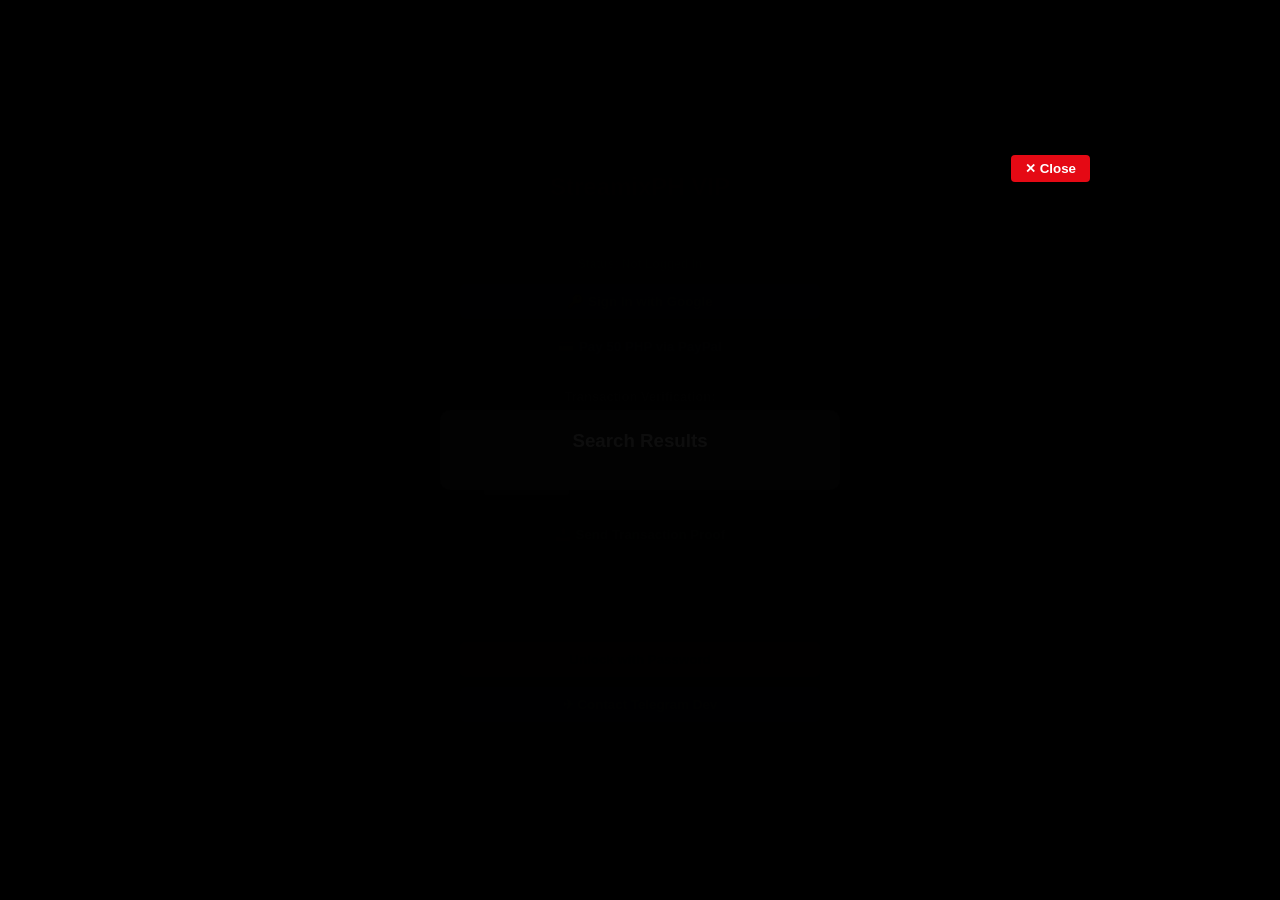
==== index.html @ de4847f2 "Rename ai_studio_code (76) (17).html to index.html" ====
<!DOCTYPE html>
<html lang="en">
<head>
    <meta charset="UTF-8">
    <meta name="viewport" content="width=device-width, initial-scale=1.0">
    <title>StreamixPH - Movies & Series</title>
    
    <!-- Link sa hiwalay na CSS -->
    <link rel="stylesheet" href="style.css">

    <!-- Firebase SDKs -->
    <script src="https://www.gstatic.com/firebasejs/9.23.0/firebase-app-compat.js"></script>
    <script src="https://www.gstatic.com/firebasejs/9.23.0/firebase-auth-compat.js"></script>
    <script src="https://www.gstatic.com/firebasejs/9.23.0/firebase-firestore-compat.js"></script>
</head>
<body>

    <!-- 1. POPUP DIALOG / PAYWALL ON LOAD -->
    <div id="gatekeeperModal" class="modal-overlay">
        <div class="modal-box">
            <!-- LOGO SA LOOB NG DIALOG -->
            <img src="logo.png" alt="Logo" class="dialog-logo" onerror="this.style.display='none'">
            <h2 class="dialog-title">StreamixPH VIP</h2>
            <p class="dialog-desc">Mag-sign in gamit ang Google at magbayad para ma-unlock ang buong access.</p>

            <div id="userInfo" class="user-status">Status: Not Logged In</div>

            <button class="paywall-btn btn-google" onclick="loginWithGoogle()">🔑 Sign In with Google</button>
            <button class="paywall-btn btn-paypal" onclick="openPayPal()">💳 Pay 50 PHP via PayPal</button>

            <!-- SUBMIT TRANSACTION PROOF -->
            <div class="transaction-box">
                <p class="tx-title">Transaction Verification:</p>
                <input type="text" id="refInput" class="paywall-input" placeholder="PayPal Reference / TxID">
                <input type="file" id="proofInput" class="paywall-input" accept="image/*">
                <button class="paywall-btn btn-submit" onclick="submitTransaction()">📤 Send Transaction Proof</button>
            </div>

            <!-- ADMIN SECRET PASS -->
            <div class="secret-pass-box">
                <input type="password" id="secretPassInput" class="paywall-input" placeholder="Admin Secret Password">
                <button class="paywall-btn btn-secret" onclick="checkSecretPass()">Unlock with Password</button>
            </div>

            <button class="paywall-btn btn-dev" onclick="contactDev()">✈ Contact Telegram Dev</button>
        </div>
    </div>

    <!-- 2. HEADER NA MAY LOGO AT SEARCH BAR -->
    <header class="site-header">
        <div class="logo-container">
            <img src="logo.png" alt="StreamixPH" class="site-logo" onerror="this.style.display='none'">
        </div>
        <div class="search-container">
            <input type="text" id="searchInput" class="search-input" placeholder="Search Movie or Series..." onkeydown="if(event.key==='Enter') searchTMDB()">
            <button class="search-btn" onclick="searchTMDB()">Search</button>
        </div>
    </header>

    <!-- 3. SHOWCASE MOVIE/SERIES CARD -->
    <main class="showcase-area">
        <div class="movie-card">
            <span id="cardBadge" class="badge badge-tv">SERIES</span>
            <img id="cardPoster" class="poster" src="https://image.tmdb.org/t/p/w500/dum1NsAYVfyxGM14DYJgNf5i89q.jpg" alt="Poster">
            <h3 id="cardTitle">One Piece</h3>
            <p id="cardRating">&#9733; 8.8 Rating (1999)</p>

            <!-- Dynamic Season at Episode Dropdown -->
            <div id="seriesControls" class="series-controls">
                <select id="seasonSelect" onchange="loadSeasonEpisodes()"></select>
                <select id="episodeSelect"></select>
            </div>

            <button class="btn-watch" onclick="handleWatchClick()">Watch Now</button>
        </div>
    </main>

    <!-- 4. SEARCH RESULTS MODAL -->
    <div id="searchModal" class="modal-overlay">
        <div class="modal-box modal-search">
            <button class="close-btn" onclick="closeSearchModal()">✕</button>
            <h3 style="margin-top:0;">Search Results</h3>
            <div id="searchResultsList"></div>
        </div>
    </div>

    <!-- 5. BUILT-IN PLAYER -->
    <div id="playerModal" class="modal-overlay">
        <div class="player-frame">
            <button class="close-btn" onclick="closePlayer()">✕ Close</button>
            <iframe id="videoPlayer" src="" allowfullscreen allow="autoplay"></iframe>
        </div>
    </div>

    <!-- Link sa hiwalay na JavaScript -->
    <script src="script.js"></script>
</body>
</html>
---- style.css ----
body {
    background-color: #141414;
    color: white;
    font-family: Arial, sans-serif;
    margin: 0;
    padding: 15px;
}

/* HEADER & LOGO */
.site-header {
    display: flex;
    flex-direction: column;
    align-items: center;
    margin-bottom: 20px;
    gap: 12px;
}

.site-logo {
    max-height: 60px;
    width: auto;
    object-fit: contain;
}

.dialog-logo {
    max-height: 50px;
    margin-bottom: 10px;
    object-fit: contain;
}

/* SEARCH BAR */
.search-container {
    display: flex;
    justify-content: center;
    width: 100%;
    gap: 8px;
}

.search-input {
    width: 70%;
    max-width: 400px;
    padding: 12px;
    border-radius: 6px;
    border: 1px solid #333;
    background: #222;
    color: white;
    outline: none;
    font-size: 15px;
}

.search-btn {
    background-color: #e50914;
    color: white;
    border: none;
    padding: 12px 18px;
    border-radius: 6px;
    font-weight: bold;
    cursor: pointer;
}

/* SHOWCASE CARD */
.showcase-area {
    display: flex;
    justify-content: center;
}

.movie-card {
    background: #1f1f1f;
    padding: 15px;
    border-radius: 10px;
    width: 270px;
    text-align: center;
    box-shadow: 0 4px 20px rgba(0,0,0,0.6);
}

.poster {
    width: 100%;
    border-radius: 8px;
    min-height: 360px;
    object-fit: cover;
    background: #333;
}

#cardTitle {
    margin: 10px 0 5px 0;
    font-size: 18px;
}

#cardRating {
    color: #46d369;
    margin: 0 0 10px 0;
    font-size: 14px;
}

.badge {
    display: inline-block;
    padding: 4px 10px;
    border-radius: 4px;
    font-size: 12px;
    font-weight: bold;
    margin-bottom: 6px;
}

.badge-movie { background: #007bff; }
.badge-tv { background: #9b59b6; }

/* SEASON & EPISODE DROPDOWNS */
.series-controls {
    display: flex;
    justify-content: space-between;
    gap: 8px;
    margin: 10px 0;
}

.series-controls select {
    padding: 8px;
    border-radius: 4px;
    border: 1px solid #444;
    background: #333;
    color: white;
    width: 50%;
    cursor: pointer;
    font-size: 13px;
}

.btn-watch {
    background-color: #e50914;
    color: white;
    border: none;
    padding: 12px;
    font-weight: bold;
    border-radius: 6px;
    cursor: pointer;
    width: 100%;
    margin-top: 10px;
    font-size: 15px;
}

.btn-watch:hover {
    background-color: #f40612;
}

/* MODALS / POPUPS */
.modal-overlay {
    position: fixed;
    top: 0; left: 0; width: 100%; height: 100%;
    background: rgba(0, 0, 0, 0.95);
    display: flex;
    justify-content: center;
    align-items: center;
    z-index: 9999;
}

.modal-box {
    background: #1f1f1f;
    padding: 20px;
    border-radius: 10px;
    width: 90%;
    max-width: 400px;
    box-sizing: border-box;
    text-align: center;
    position: relative;
}

.modal-search {
    max-height: 80vh;
    overflow-y: auto;
}

.dialog-title {
    color: #e50914;
    margin: 0;
}

.dialog-desc {
    font-size: 13px;
    color: #bbb;
}

.user-status {
    font-size: 12px;
    color: #46d369;
    margin-bottom: 8px;
    font-weight: bold;
}

.paywall-input, .paywall-btn {
    width: 100%;
    padding: 10px;
    margin: 5px 0;
    border-radius: 5px;
    box-sizing: border-box;
}

.paywall-input {
    background: #2a2a2a;
    border: 1px solid #444;
    color: white;
}

.paywall-btn {
    border: none;
    font-weight: bold;
    cursor: pointer;
}

.btn-google { background: #4285f4; color: white; }
.btn-paypal { background: #0070ba; color: white; }
.btn-submit { background: #28a745; color: white; }
.btn-secret { background: #ff9800; color: black; }
.btn-dev { background: #229ED9; color: white; }

.transaction-box {
    background: #111;
    padding: 12px;
    border-radius: 6px;
    margin-top: 8px;
}

.tx-title {
    margin: 0 0 8px 0;
    font-size: 13px;
    font-weight: bold;
}

.secret-pass-box {
    margin-top: 10px;
    border-top: 1px solid #333;
    padding-top: 10px;
}

/* SEARCH RESULTS ITEMS */
.result-item {
    display: flex;
    align-items: center;
    gap: 12px;
    padding: 8px;
    border-bottom: 1px solid #333;
    cursor: pointer;
    text-align: left;
}

.result-item:hover {
    background: #2a2a2a;
}

/* BUILT-IN PLAYER */
.player-frame {
    width: 95%;
    max-width: 900px;
    aspect-ratio: 16/9;
    position: relative;
}

.player-frame iframe {
    width: 100%;
    height: 100%;
    border: none;
    border-radius: 8px;
}

.close-btn {
    position: absolute;
    top: -40px; right: 0;
    background: #e50914;
    color: white;
    border: none;
    padding: 6px 14px;
    cursor: pointer;
    font-weight: bold;
    border-radius: 4px;
}
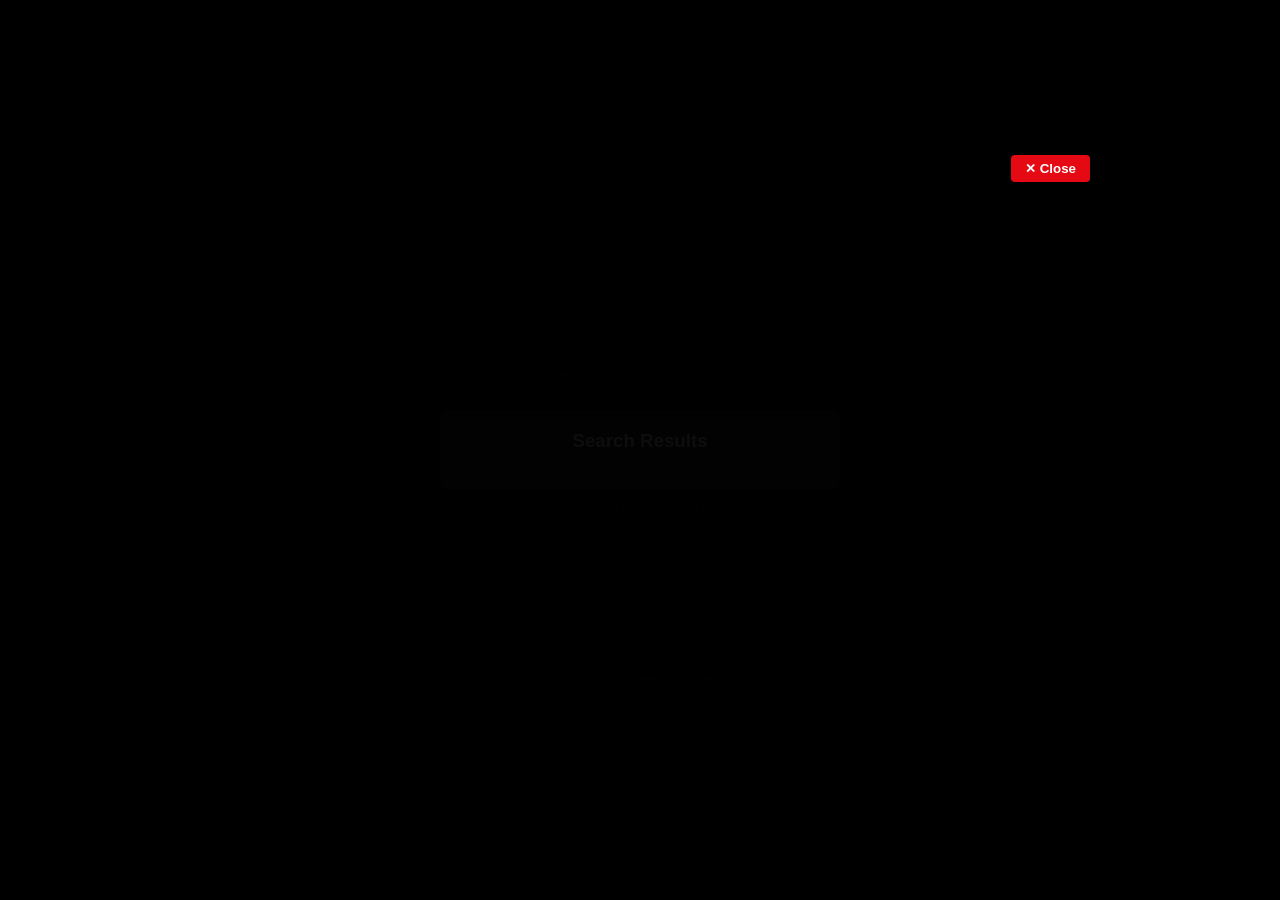
==== commit 31633ca0: "Update index.html" ====
--- a/index.html
+++ b/index.html
@@ -5,7 +5,6 @@
     <meta name="viewport" content="width=device-width, initial-scale=1.0">
     <title>StreamixPH - Movies & Series</title>
     
-    <!-- Link sa hiwalay na CSS -->
     <link rel="stylesheet" href="style.css">
 
     <!-- Firebase SDKs -->
@@ -15,25 +14,23 @@
 </head>
 <body>
 
-    <!-- 1. POPUP DIALOG / PAYWALL ON LOAD -->
+    <!-- 1. POPUP DIALOG / PAYWALL -->
     <div id="gatekeeperModal" class="modal-overlay">
         <div class="modal-box">
-            <!-- LOGO SA LOOB NG DIALOG -->
             <img src="logo.png" alt="Logo" class="dialog-logo" onerror="this.style.display='none'">
             <h2 class="dialog-title">StreamixPH VIP</h2>
-            <p class="dialog-desc">Mag-sign in gamit ang Google at magbayad para ma-unlock ang buong access.</p>
+            <p class="dialog-desc">Mag-sign in gamit ang Google at magbayad para ma-unlock ang access.</p>
 
             <div id="userInfo" class="user-status">Status: Not Logged In</div>
 
             <button class="paywall-btn btn-google" onclick="loginWithGoogle()">🔑 Sign In with Google</button>
             <button class="paywall-btn btn-paypal" onclick="openPayPal()">💳 Pay 50 PHP via PayPal</button>
 
-            <!-- SUBMIT TRANSACTION PROOF -->
+            <!-- SUBMIT TRANSACTION ID ONLY (WALANG SCREENSHOT) -->
             <div class="transaction-box">
-                <p class="tx-title">Transaction Verification:</p>
-                <input type="text" id="refInput" class="paywall-input" placeholder="PayPal Reference / TxID">
-                <input type="file" id="proofInput" class="paywall-input" accept="image/*">
-                <button class="paywall-btn btn-submit" onclick="submitTransaction()">📤 Send Transaction Proof</button>
+                <p class="tx-title">Submit PayPal Transaction ID:</p>
+                <input type="text" id="refInput" class="paywall-input" placeholder="Enter Transaction / Reference ID">
+                <button class="paywall-btn btn-submit" onclick="submitTransaction()">📤 Send Transaction ID</button>
             </div>
 
             <!-- ADMIN SECRET PASS -->
@@ -46,11 +43,23 @@
         </div>
     </div>
 
-    <!-- 2. HEADER NA MAY LOGO AT SEARCH BAR -->
+    <!-- 2. HEADER NA MAY PROFILE SA TAAS KALIWA AT LOGO/SEARCH -->
     <header class="site-header">
-        <div class="logo-container">
+        <div class="top-bar">
+            <!-- GOOGLE AVATAR & WELCOME MESSAGE SA KALIWA -->
+            <div id="userProfileHeader" class="user-profile-header">
+                <img id="userAvatar" src="https://www.gstatic.com/images/branding/product/1x/avatar_square_grey_512dp.png" alt="Profile" class="user-avatar">
+                <div class="user-info-text">
+                    <span id="userWelcome" class="user-welcome">Welcome!</span>
+                    <span class="user-vip-badge">VIP Member</span>
+                </div>
+            </div>
+
+            <!-- LOGO SA KANAN/GITNA -->
             <img src="logo.png" alt="StreamixPH" class="site-logo" onerror="this.style.display='none'">
         </div>
+
+        <!-- SEARCH BAR -->
         <div class="search-container">
             <input type="text" id="searchInput" class="search-input" placeholder="Search Movie or Series..." onkeydown="if(event.key==='Enter') searchTMDB()">
             <button class="search-btn" onclick="searchTMDB()">Search</button>
@@ -65,7 +74,6 @@
             <h3 id="cardTitle">One Piece</h3>
             <p id="cardRating">&#9733; 8.8 Rating (1999)</p>
 
-            <!-- Dynamic Season at Episode Dropdown -->
             <div id="seriesControls" class="series-controls">
                 <select id="seasonSelect" onchange="loadSeasonEpisodes()"></select>
                 <select id="episodeSelect"></select>
@@ -92,7 +100,6 @@
         </div>
     </div>
 
-    <!-- Link sa hiwalay na JavaScript -->
     <script src="script.js"></script>
 </body>
 </html>
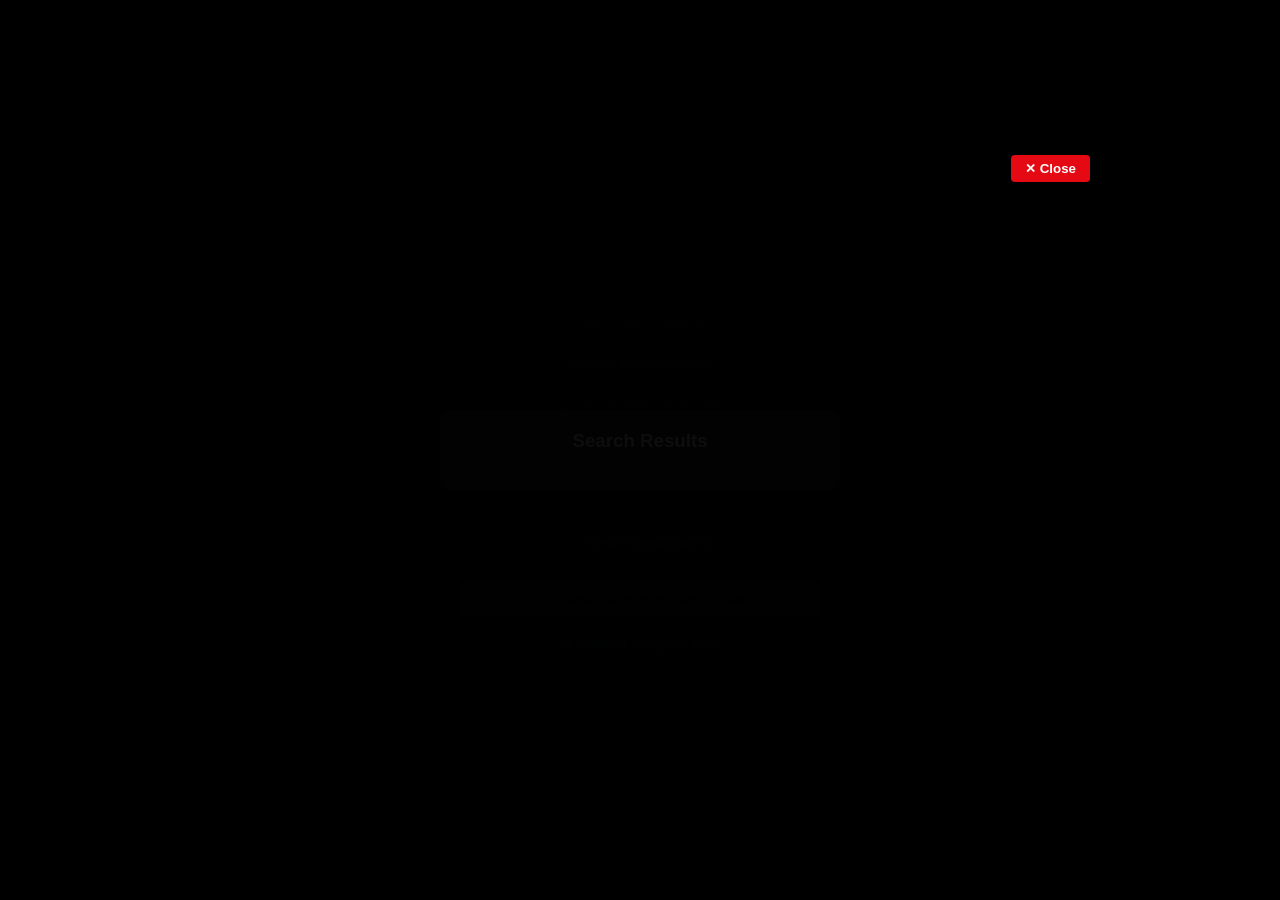
==== commit bab3e0e4: "Update comments for clarity in index.html" ====
--- a/index.html
+++ b/index.html
@@ -7,10 +7,10 @@
     
     <link rel="stylesheet" href="style.css">
 
-    <!-- Firebase SDKs -->
+    <!-- Firebase SDKs (Realtime Database) -->
     <script src="https://www.gstatic.com/firebasejs/9.23.0/firebase-app-compat.js"></script>
     <script src="https://www.gstatic.com/firebasejs/9.23.0/firebase-auth-compat.js"></script>
-    <script src="https://www.gstatic.com/firebasejs/9.23.0/firebase-firestore-compat.js"></script>
+    <script src="https://www.gstatic.com/firebasejs/9.23.0/firebase-database-compat.js"></script>
 </head>
 <body>
 
@@ -26,27 +26,23 @@
             <button class="paywall-btn btn-google" onclick="loginWithGoogle()">🔑 Sign In with Google</button>
             <button class="paywall-btn btn-paypal" onclick="openPayPal()">💳 Pay 50 PHP via PayPal</button>
 
-            <!-- SUBMIT TRANSACTION ID ONLY (WALANG SCREENSHOT) -->
+            <!-- SUBMIT TRANSACTION ID ONLY -->
             <div class="transaction-box">
                 <p class="tx-title">Submit PayPal Transaction ID:</p>
                 <input type="text" id="refInput" class="paywall-input" placeholder="Enter Transaction / Reference ID">
                 <button class="paywall-btn btn-submit" onclick="submitTransaction()">📤 Send Transaction ID</button>
             </div>
 
-            <!-- ADMIN SECRET PASS -->
-            <div class="secret-pass-box">
-                <input type="password" id="secretPassInput" class="paywall-input" placeholder="Admin Secret Password">
-                <button class="paywall-btn btn-secret" onclick="checkSecretPass()">Unlock with Password</button>
-            </div>
+            <!-- SECURE OWNER CHECK (Hindi na na-kacrck) -->
+            <button class="paywall-btn btn-owner" onclick="checkOwnerAccess()">👑 Owner / Admin Instant Unlock</button>
 
             <button class="paywall-btn btn-dev" onclick="contactDev()">✈ Contact Telegram Dev</button>
         </div>
     </div>
 
-    <!-- 2. HEADER NA MAY PROFILE SA TAAS KALIWA AT LOGO/SEARCH -->
+    <!-- 2. HEADER -->
     <header class="site-header">
         <div class="top-bar">
-            <!-- GOOGLE AVATAR & WELCOME MESSAGE SA KALIWA -->
             <div id="userProfileHeader" class="user-profile-header">
                 <img id="userAvatar" src="https://www.gstatic.com/images/branding/product/1x/avatar_square_grey_512dp.png" alt="Profile" class="user-avatar">
                 <div class="user-info-text">
@@ -54,36 +50,47 @@
                     <span class="user-vip-badge">VIP Member</span>
                 </div>
             </div>
-
-            <!-- LOGO SA KANAN/GITNA -->
             <img src="logo.png" alt="StreamixPH" class="site-logo" onerror="this.style.display='none'">
         </div>
 
-        <!-- SEARCH BAR -->
         <div class="search-container">
             <input type="text" id="searchInput" class="search-input" placeholder="Search Movie or Series..." onkeydown="if(event.key==='Enter') searchTMDB()">
             <button class="search-btn" onclick="searchTMDB()">Search</button>
         </div>
     </header>
 
-    <!-- 3. SHOWCASE MOVIE/SERIES CARD -->
+    <!-- 3. SHOWCASE CARD NA MAY TRENDING CAROUSEL AT FADE ANIMATION -->
     <main class="showcase-area">
         <div class="movie-card">
-            <span id="cardBadge" class="badge badge-tv">SERIES</span>
-            <img id="cardPoster" class="poster" src="https://image.tmdb.org/t/p/w500/dum1NsAYVfyxGM14DYJgNf5i89q.jpg" alt="Poster">
-            <h3 id="cardTitle">One Piece</h3>
-            <p id="cardRating">&#9733; 8.8 Rating (1999)</p>
+            <div id="cardFadeContent" class="fade-element">
+                <span id="cardBadge" class="badge badge-tv">SERIES</span>
+                <img id="cardPoster" class="poster" src="" alt="Poster">
+                <h3 id="cardTitle">Loading Trending...</h3>
+                <p id="cardRating">&#9733; Rating</p>
 
-            <div id="seriesControls" class="series-controls">
-                <select id="seasonSelect" onchange="loadSeasonEpisodes()"></select>
-                <select id="episodeSelect"></select>
+                <div id="seriesControls" class="series-controls">
+                    <select id="seasonSelect" onchange="loadSeasonEpisodes()"></select>
+                    <select id="episodeSelect"></select>
+                </div>
+            </div>
+
+            <!-- SERVER SELECTOR (PARA SA SUBTITLES / CC) -->
+            <div class="server-box">
+                <label>Streaming Server:</label>
+                <select id="serverSelect">
+                    <option value="1">Server 1 (Vidup - Fast)</option>
+                    <option value="2">Server 2 (VidSrc - Multi Subtitles / Tagalog)</option>
+                </select>
             </div>
 
             <button class="btn-watch" onclick="handleWatchClick()">Watch Now</button>
+
+            <!-- 🔘 DYNAMIC CAROUSEL DOTS -->
+            <div id="carouselDots" class="carousel-dots"></div>
         </div>
     </main>
 
-    <!-- 4. SEARCH RESULTS MODAL -->
+    <!-- 4. SEARCH RESULTS POPUP (MAY YEAR) -->
     <div id="searchModal" class="modal-overlay">
         <div class="modal-box modal-search">
             <button class="close-btn" onclick="closeSearchModal()">✕</button>
--- a/style.css
+++ b/style.css
@@ -3,27 +3,69 @@
     color: white;
     font-family: Arial, sans-serif;
     margin: 0;
-    padding: 15px;
-}
-
-/* HEADER & LOGO */
+    padding: 12px;
+}
+
+/* HEADER & TOP BAR */
 .site-header {
     display: flex;
     flex-direction: column;
-    align-items: center;
+    gap: 12px;
     margin-bottom: 20px;
-    gap: 12px;
+}
+
+.top-bar {
+    display: flex;
+    justify-content: space-between;
+    align-items: center;
+    width: 100%;
+}
+
+.user-profile-header {
+    display: flex;
+    align-items: center;
+    gap: 10px;
+    background: #1f1f1f;
+    padding: 5px 12px;
+    border-radius: 30px;
+    border: 1px solid #333;
+}
+
+.user-avatar {
+    width: 38px;
+    height: 38px;
+    border-radius: 50%;
+    object-fit: cover;
+    border: 2px solid #e50914;
+}
+
+.user-info-text {
+    display: flex;
+    flex-direction: column;
+    text-align: left;
+}
+
+.user-welcome {
+    font-size: 13px;
+    font-weight: bold;
+    color: white;
+}
+
+.user-vip-badge {
+    font-size: 10px;
+    color: #46d369;
+    font-weight: bold;
 }
 
 .site-logo {
-    max-height: 60px;
+    max-height: 45px;
     width: auto;
     object-fit: contain;
 }
 
 .dialog-logo {
     max-height: 50px;
-    margin-bottom: 10px;
+    margin-bottom: 8px;
     object-fit: contain;
 }
 
@@ -36,7 +78,7 @@
 }
 
 .search-input {
-    width: 70%;
+    width: 75%;
     max-width: 400px;
     padding: 12px;
     border-radius: 6px;
@@ -66,23 +108,41 @@
 .movie-card {
     background: #1f1f1f;
     padding: 15px;
-    border-radius: 10px;
-    width: 270px;
+    border-radius: 12px;
+    width: 280px;
     text-align: center;
     box-shadow: 0 4px 20px rgba(0,0,0,0.6);
+    position: relative;
+}
+
+/* 🌟 FADE IN / FADE OUT TRANSITION */
+.fade-container {
+    transition: opacity 0.4s ease-in-out, transform 0.4s ease-in-out;
+    opacity: 1;
+    transform: scale(1);
+}
+
+.fade-container.fading {
+    opacity: 0;
+    transform: scale(0.97);
 }
 
 .poster {
-    width: 100%;
+    display: block;
+    width: 100%;
+    height: 380px;
     border-radius: 8px;
-    min-height: 360px;
     object-fit: cover;
-    background: #333;
+    background-color: #2a2a2a;
+    margin: 8px 0;
 }
 
 #cardTitle {
     margin: 10px 0 5px 0;
     font-size: 18px;
+    white-space: nowrap;
+    overflow: hidden;
+    text-overflow: ellipsis;
 }
 
 #cardRating {
@@ -139,7 +199,31 @@
     background-color: #f40612;
 }
 
-/* MODALS / POPUPS */
+/* 🔘 CAROUSEL DOTS DESIGN */
+.carousel-dots {
+    display: flex;
+    justify-content: center;
+    align-items: center;
+    gap: 8px;
+    margin-top: 14px;
+}
+
+.dot {
+    width: 8px;
+    height: 8px;
+    background-color: #555;
+    border-radius: 50%;
+    cursor: pointer;
+    transition: all 0.3s ease;
+}
+
+.dot.active {
+    background-color: #e50914;
+    width: 22px; /* Nagiging pill style kapag active */
+    border-radius: 10px;
+}
+
+/* MODALS */
 .modal-overlay {
     position: fixed;
     top: 0; left: 0; width: 100%; height: 100%;
@@ -166,22 +250,9 @@
     overflow-y: auto;
 }
 
-.dialog-title {
-    color: #e50914;
-    margin: 0;
-}
-
-.dialog-desc {
-    font-size: 13px;
-    color: #bbb;
-}
-
-.user-status {
-    font-size: 12px;
-    color: #46d369;
-    margin-bottom: 8px;
-    font-weight: bold;
-}
+.dialog-title { color: #e50914; margin: 0; }
+.dialog-desc { font-size: 13px; color: #bbb; }
+.user-status { font-size: 12px; color: #46d369; margin-bottom: 8px; font-weight: bold; }
 
 .paywall-input, .paywall-btn {
     width: 100%;
@@ -216,11 +287,7 @@
     margin-top: 8px;
 }
 
-.tx-title {
-    margin: 0 0 8px 0;
-    font-size: 13px;
-    font-weight: bold;
-}
+.tx-title { margin: 0 0 8px 0; font-size: 13px; font-weight: bold; }
 
 .secret-pass-box {
     margin-top: 10px;
@@ -228,7 +295,7 @@
     padding-top: 10px;
 }
 
-/* SEARCH RESULTS ITEMS */
+/* SEARCH ITEMS */
 .result-item {
     display: flex;
     align-items: center;
@@ -238,10 +305,7 @@
     cursor: pointer;
     text-align: left;
 }
-
-.result-item:hover {
-    background: #2a2a2a;
-}
+.result-item:hover { background: #2a2a2a; }
 
 /* BUILT-IN PLAYER */
 .player-frame {
@@ -250,14 +314,7 @@
     aspect-ratio: 16/9;
     position: relative;
 }
-
-.player-frame iframe {
-    width: 100%;
-    height: 100%;
-    border: none;
-    border-radius: 8px;
-}
-
+.player-frame iframe { width: 100%; height: 100%; border: none; border-radius: 8px; }
 .close-btn {
     position: absolute;
     top: -40px; right: 0;
